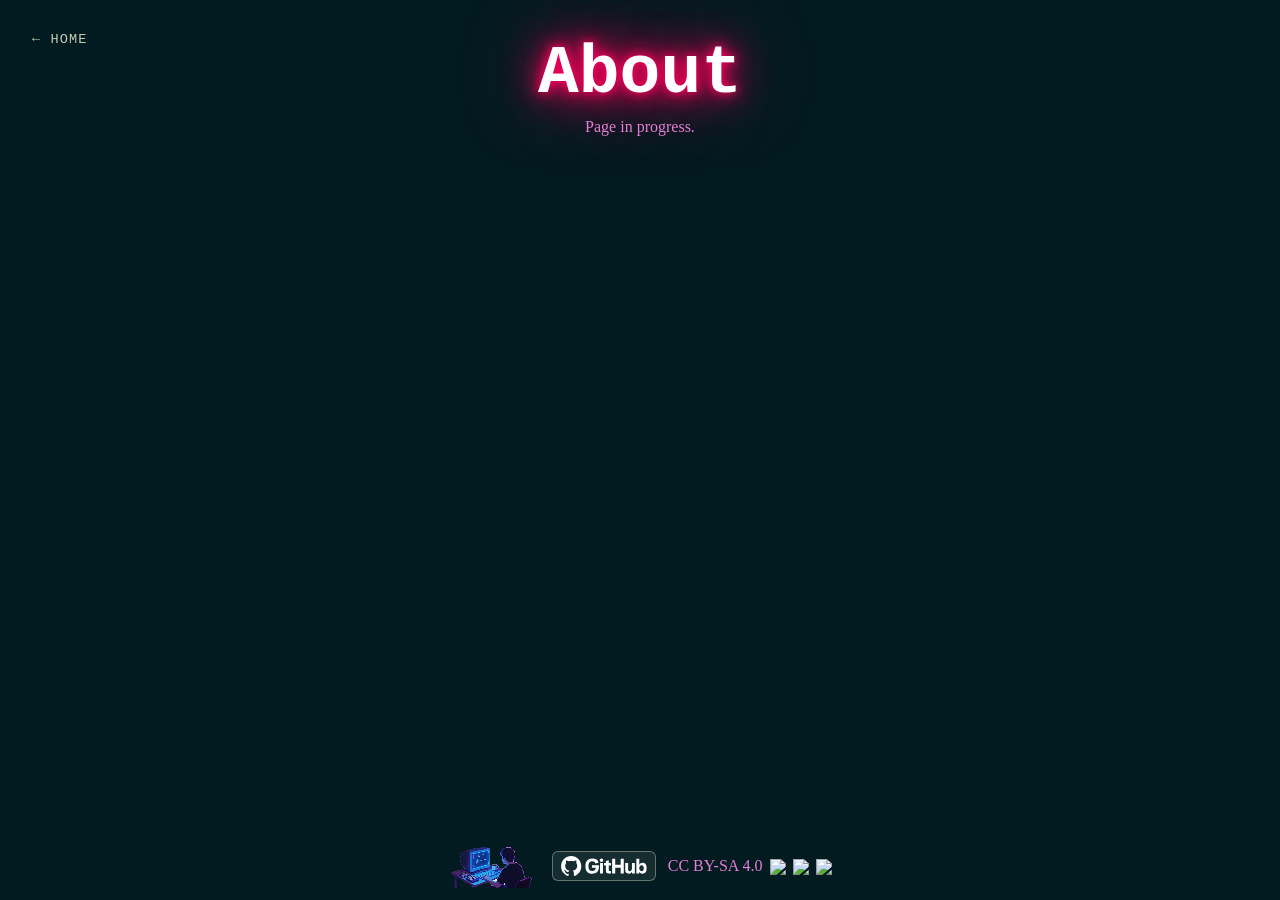
==== about.html @ 8ece9be3 "Initial GitHub Pages site" ====
<!doctype html>
<html lang="en">
  <head>
    <meta charset="UTF-8" />
    <meta name="viewport" content="width=device-width, initial-scale=1.0" />
    <title>About</title>
    <link rel="stylesheet" href="css/styles.css?v=home-link" />
  </head>
  <body>
    <a class="home-link" href="index.html">← Home</a>

    <main>
      <header>
        <h1 class="neon-text">About</h1>
      </header>
      <article>
        <p>Page in progress.</p>
      </article>
    </main>

    <footer>
      <div class="footer-row">
        <a href="index.html" class="brand-label">
          <img src="images/indie-coder.png" alt="Whoami brand" />
        </a>

        <a
          class="github-footer-link"
          href="https://github.com/zhurakov/blog"
          rel="me"
        >
          <img src="images/github-lockup-white.svg" alt="GitHub" />
        </a>

        <p class="copyright">
          <a
            class="cc-link"
            rel="license"
            href="https://creativecommons.org/licenses/by-sa/4.0/"
          >
            CC BY-SA 4.0
          </a>
          <img
            class="cc-icon"
            src="https://mirrors.creativecommons.org/presskit/icons/cc.svg"
            alt="CC"
          />
          <img
            class="cc-icon"
            src="https://mirrors.creativecommons.org/presskit/icons/by.svg"
            alt="BY"
          />
          <img
            class="cc-icon"
            src="https://mirrors.creativecommons.org/presskit/icons/sa.svg"
            alt="SA"
          />
        </p>
      </div>
    </footer>
  </body>
</html>
---- css/styles.css ----
@font-face {
  font-family: "Press Start 2P";
  src: url("../fonts/Press_Start_2P/PressStart2P-Regular.ttf");
}

/* === Reset и базовые настройки === */
* {
  margin: 0;
  padding: 0;
  box-sizing: border-box;
}

html,
body {
  height: 100%;
}

/* === Общий layout === */
body {
  text-align: center;
  background-color: #021b20;
  color: #e37fd3;
  margin: 0;
  overflow-x: hidden;
  display: flex;
  flex-direction: column;
}

main {
  flex: 1;
}

.hero-art {
  position: relative;
  display: inline-block;
  width: min(400px, 92vw);
}

.hero-art img {
  display: block;
  width: 100%;
  height: auto;
  image-rendering: pixelated;
  image-rendering: crisp-edges;
}

.robot-light {
  position: absolute;
  width: 3.2%;
  aspect-ratio: 1;
  border-radius: 50%;
  background: #fff6b0;
  box-shadow:
    0 0 4px #fff6b0,
    0 0 10px #ffdd62,
    0 0 18px #ff8c2f;
  mix-blend-mode: screen;
  pointer-events: none;
  transform: translate(-50%, -50%);
  opacity: 0.18;
  filter: brightness(0.45);
  animation: robot-headlight-morse 14.76s infinite steps(1, end);
}

.robot-light-left {
  top: 78.3%;
  left: 46.5%;
}

.robot-light-right {
  top: 79.7%;
  left: 51.2%;
}

@keyframes robot-headlight-morse {
  0.000%,
  0.813%,
  1.626%,
  2.439%,
  3.252%,
  4.065%,
  4.878%,
  5.691%,
  8.130%,
  8.943%,
  11.382%,
  12.195%,
  13.008%,
  15.447%,
  16.260%,
  17.073%,
  17.886%,
  18.699%,
  21.138%,
  21.951%,
  22.764%,
  25.203%,
  26.016%,
  26.829%,
  27.642%,
  28.455%,
  30.894%,
  33.333%,
  34.146%,
  36.585%,
  37.398%,
  39.837%,
  45.528%,
  46.341%,
  47.154%,
  49.593%,
  50.407%,
  52.846%,
  55.285%,
  57.724%,
  58.537%,
  60.976%,
  61.789%,
  64.228%,
  66.667%,
  67.480%,
  68.293%,
  70.732%,
  71.545%,
  72.358%,
  74.797%,
  75.610%,
  76.423%,
  78.862%,
  79.675%,
  80.488%,
  81.301%,
  82.114%,
  84.553%,
  86.992%,
  87.805%,
  88.618%,
  89.431%,
  90.244% {
    opacity: 0.96;
    filter: brightness(1.3);
  }

  0.814%,
  2.440%,
  4.066%,
  5.692%,
  8.944%,
  12.196%,
  15.448%,
  17.074%,
  18.700%,
  21.952%,
  25.204%,
  26.830%,
  28.456%,
  33.334%,
  36.586%,
  39.838%,
  46.342%,
  49.594%,
  52.847%,
  57.725%,
  60.977%,
  64.229%,
  67.481%,
  70.733%,
  72.359%,
  75.611%,
  78.863%,
  80.489%,
  82.115%,
  86.993%,
  88.619%,
  90.245%,
  100.000% {
    opacity: 0.18;
    filter: brightness(0.45);
  }
}

@media (prefers-reduced-motion: reduce) {
  .robot-light {
    animation: none;
    opacity: 0.82;
  }
}

/* === Ссылки === */
.home-link {
  position: fixed;
  top: 2rem;
  left: 2rem;
  z-index: 30;
  color: #c3ccaf;
  font-family: "Courier New", monospace;
  font-size: 0.85rem;
  letter-spacing: 0.08em;
  text-decoration: none;
  text-transform: uppercase;
}

.home-link:link,
.home-link:visited {
  color: #c3ccaf;
}

.home-link:hover {
  color: #ffffff;
  text-decoration: none;
}

.home-link:focus-visible {
  border-radius: 2px;
  outline: 3px solid #e37fd3;
  outline-offset: 5px;
}

a:link {
  text-decoration: none;
  color: #808000;
}

a:visited {
  color: #0f7afc;
}

a:hover {
  color: #cf0000;
  text-decoration: underline;
}

a:active {
  color: #00aa00;
}

/* === Навигация === */
nav {
  font-family: "Press Start 2P", monospace;
  font-size: 30px;
}

/* === Заголовок === */
header h1 {
  font-family: "Courier New", monospace;
  line-height: 1;
  margin-top: 40px;
  margin-bottom: 10px;
}

/* === Неоновый текст (класс neon-text) === */
.neon-text {
  font-size: 68px;
  color: #fff;
  text-shadow:
    0 0 10px #ff005e,
    0 0 20px #ff005e,
    0 0 40px #ff005e,
    0 0 80px #ff005e;
  animation: glow 1.5s infinite alternate;
}

@keyframes glow {
  from {
    text-shadow:
      0 0 5px #ff005e,
      0 0 10px #ff005e,
      0 0 20px #ff005e,
      0 0 40px #ff005e,
      0 0 80px #ff005e;
  }
  to {
    text-shadow:
      0 0 10px #ff80b3,
      0 0 20px #ff80b3,
      0 0 40px #ff80b3,
      0 0 80px #ff80b3,
      0 0 160px #ff80b3;
  }
}

/* === Rubik-линк (3D куб) === */
.rubik {
  position: relative;
  width: 150px;
  height: 50px;
  display: inline-block;
  transform-style: preserve-3d;
  transition: transform 4s;
  transform: perspective(1000px) rotateX(0deg);
}

.rubik:hover {
  transform: perspective(1000px) rotateX(360deg);
}

.rubik span {
  position: absolute;
  top: 0;
  left: 0;
  width: 100%;
  height: 100%;
  display: flex;
  align-items: center;
  justify-content: center;
  color: #000;
  background: rgba(255, 255, 255, 0.9);
  font-family: sans-serif;
  text-transform: uppercase;
  font-size: 22px;
  letter-spacing: 2px;
  transition: 0.5s;
  border: 2px solid #000;
  box-sizing: border-box;
  box-shadow: 0 20px 50px rgba(0, 0, 0, 0.2);
}

.rubik:hover span {
  color: #fff;
  background: rgba(3, 169, 244, 0.8);
}

.rubik span:nth-child(1) {
  transform: rotateX(0deg) translateZ(25px);
}

.rubik span:nth-child(2) {
  transform: rotateX(90deg) translateZ(25px);
}

.rubik span:nth-child(3) {
  transform: rotateX(180deg) translateZ(25px);
}

.rubik span:nth-child(4) {
  transform: rotateX(270deg) translateZ(25px);
}

/* Позиционирование Rubik на главной */
article sub a.rubik {
  display: inline-block;
  margin-top: 150px;
}

/* === Футер и лицензия CC === */
footer {
  padding: 0.35rem 0 0.5rem;
}

.footer-row {
  display: flex;
  align-items: center;
  justify-content: center;
  gap: 12px;
  flex-wrap: wrap;
}

footer a.cc-link {
  text-decoration: none;
  color: inherit;
}

footer img.cc-icon {
  max-width: 1em;
  max-height: 1em;
  margin-left: 0.2em;
  vertical-align: middle;
}

footer .brand-label img {
  height: 48px;
  image-rendering: pixelated;
  image-rendering: crisp-edges;
}

footer .github-footer-link {
  display: inline-flex;
  align-items: center;
  min-height: 30px;
  padding: 0.25rem 0.5rem;
  border: 1px solid rgba(195, 204, 175, 0.45);
  border-radius: 6px;
  background: rgba(255, 252, 245, 0.08);
  text-decoration: none;
}

footer .github-footer-link:visited {
  color: #fffcf5;
}

footer .github-footer-link:hover {
  border-color: #fffcf5;
  color: #ffffff;
  text-decoration: none;
}

footer .github-footer-link img {
  display: block;
  width: 86px;
  height: auto;
}

footer p {
  margin: 0;
}
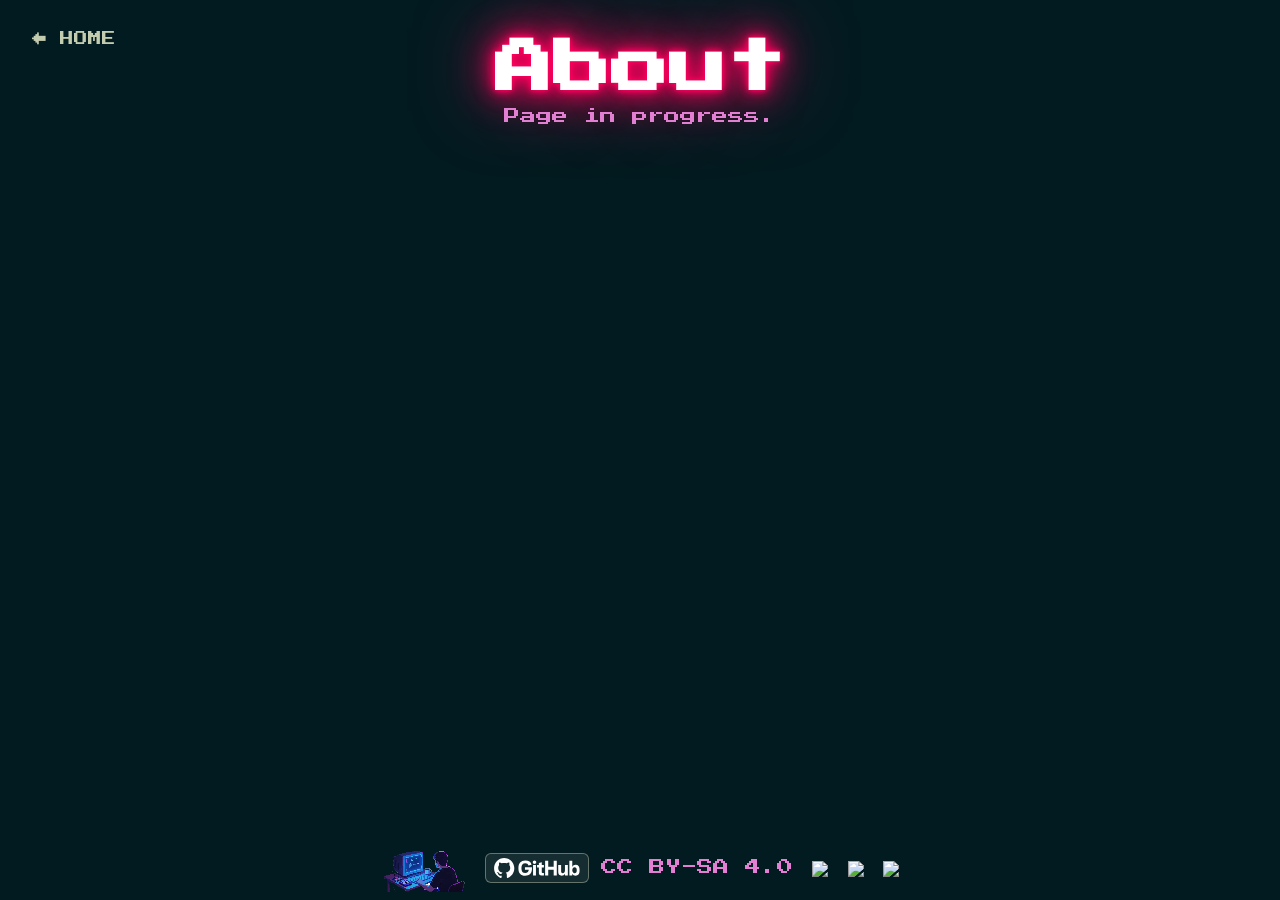
==== commit 54ade9c8: "Clean up site structure and SEO" ====
--- a/about.html
+++ b/about.html
@@ -4,7 +4,39 @@
     <meta charset="UTF-8" />
     <meta name="viewport" content="width=device-width, initial-scale=1.0" />
     <title>About</title>
-    <link rel="stylesheet" href="css/styles.css?v=home-link" />
+    <meta
+      name="description"
+      content="About page for the Hello World personal website."
+    />
+    <meta name="theme-color" content="#021b20" />
+    <link rel="canonical" href="https://zhurakov.github.io/blog/about.html" />
+    <meta property="og:type" content="website" />
+    <meta property="og:site_name" content="Hello World" />
+    <meta property="og:title" content="About" />
+    <meta
+      property="og:description"
+      content="About page for the Hello World personal website."
+    />
+    <meta
+      property="og:url"
+      content="https://zhurakov.github.io/blog/about.html"
+    />
+    <meta
+      property="og:image"
+      content="https://zhurakov.github.io/blog/images/whoami.png"
+    />
+    <meta name="twitter:card" content="summary_large_image" />
+    <meta name="twitter:title" content="About" />
+    <meta
+      name="twitter:description"
+      content="About page for the Hello World personal website."
+    />
+    <meta
+      name="twitter:image"
+      content="https://zhurakov.github.io/blog/images/whoami.png"
+    />
+    <link rel="icon" href="images/indie-coder.png" />
+    <link rel="stylesheet" href="css/styles.css" />
   </head>
   <body>
     <a class="home-link" href="index.html">← Home</a>
--- a/css/styles.css
+++ b/css/styles.css
@@ -13,6 +13,7 @@
 html,
 body {
   height: 100%;
+  overflow-x: hidden;
 }
 
 /* === Общий layout === */
@@ -20,6 +21,7 @@
   text-align: center;
   background-color: #021b20;
   color: #e37fd3;
+  font-family: "Press Start 2P", monospace;
   margin: 0;
   overflow-x: hidden;
   display: flex;
@@ -193,9 +195,8 @@
   left: 2rem;
   z-index: 30;
   color: #c3ccaf;
-  font-family: "Courier New", monospace;
   font-size: 0.85rem;
-  letter-spacing: 0.08em;
+  letter-spacing: 0;
   text-decoration: none;
   text-transform: uppercase;
 }
@@ -236,13 +237,14 @@
 
 /* === Навигация === */
 nav {
-  font-family: "Press Start 2P", monospace;
   font-size: 30px;
+  line-height: 1.8;
+  padding: 0 1rem;
+  overflow-wrap: anywhere;
 }
 
 /* === Заголовок === */
 header h1 {
-  font-family: "Courier New", monospace;
   line-height: 1;
   margin-top: 40px;
   margin-bottom: 10px;
@@ -250,33 +252,14 @@
 
 /* === Неоновый текст (класс neon-text) === */
 .neon-text {
-  font-size: 68px;
+  font-size: clamp(2.4rem, 5vw, 3.6rem);
   color: #fff;
   text-shadow:
+    0 0 5px #ff005e,
     0 0 10px #ff005e,
     0 0 20px #ff005e,
     0 0 40px #ff005e,
     0 0 80px #ff005e;
-  animation: glow 1.5s infinite alternate;
-}
-
-@keyframes glow {
-  from {
-    text-shadow:
-      0 0 5px #ff005e,
-      0 0 10px #ff005e,
-      0 0 20px #ff005e,
-      0 0 40px #ff005e,
-      0 0 80px #ff005e;
-  }
-  to {
-    text-shadow:
-      0 0 10px #ff80b3,
-      0 0 20px #ff80b3,
-      0 0 40px #ff80b3,
-      0 0 80px #ff80b3,
-      0 0 160px #ff80b3;
-  }
 }
 
 /* === Rubik-линк (3D куб) === */
@@ -305,10 +288,9 @@
   justify-content: center;
   color: #000;
   background: rgba(255, 255, 255, 0.9);
-  font-family: sans-serif;
   text-transform: uppercase;
-  font-size: 22px;
-  letter-spacing: 2px;
+  font-size: 12px;
+  letter-spacing: 0;
   transition: 0.5s;
   border: 2px solid #000;
   box-sizing: border-box;
@@ -403,3 +385,32 @@
 footer p {
   margin: 0;
 }
+
+@media (max-width: 640px) {
+  header h1 {
+    font-size: clamp(1.75rem, 11vw, 2.8rem);
+  }
+
+  .neon-text {
+    text-shadow:
+      0 0 6px #ff005e,
+      0 0 12px #ff005e,
+      0 0 24px #ff005e,
+      0 0 42px #ff005e;
+  }
+
+  nav {
+    font-size: clamp(0.82rem, 4.9vw, 1.25rem);
+  }
+
+  .home-link {
+    top: 1rem;
+    left: 1rem;
+    font-size: 0.62rem;
+  }
+
+  .copyright {
+    font-size: 0.58rem;
+    line-height: 1.7;
+  }
+}
